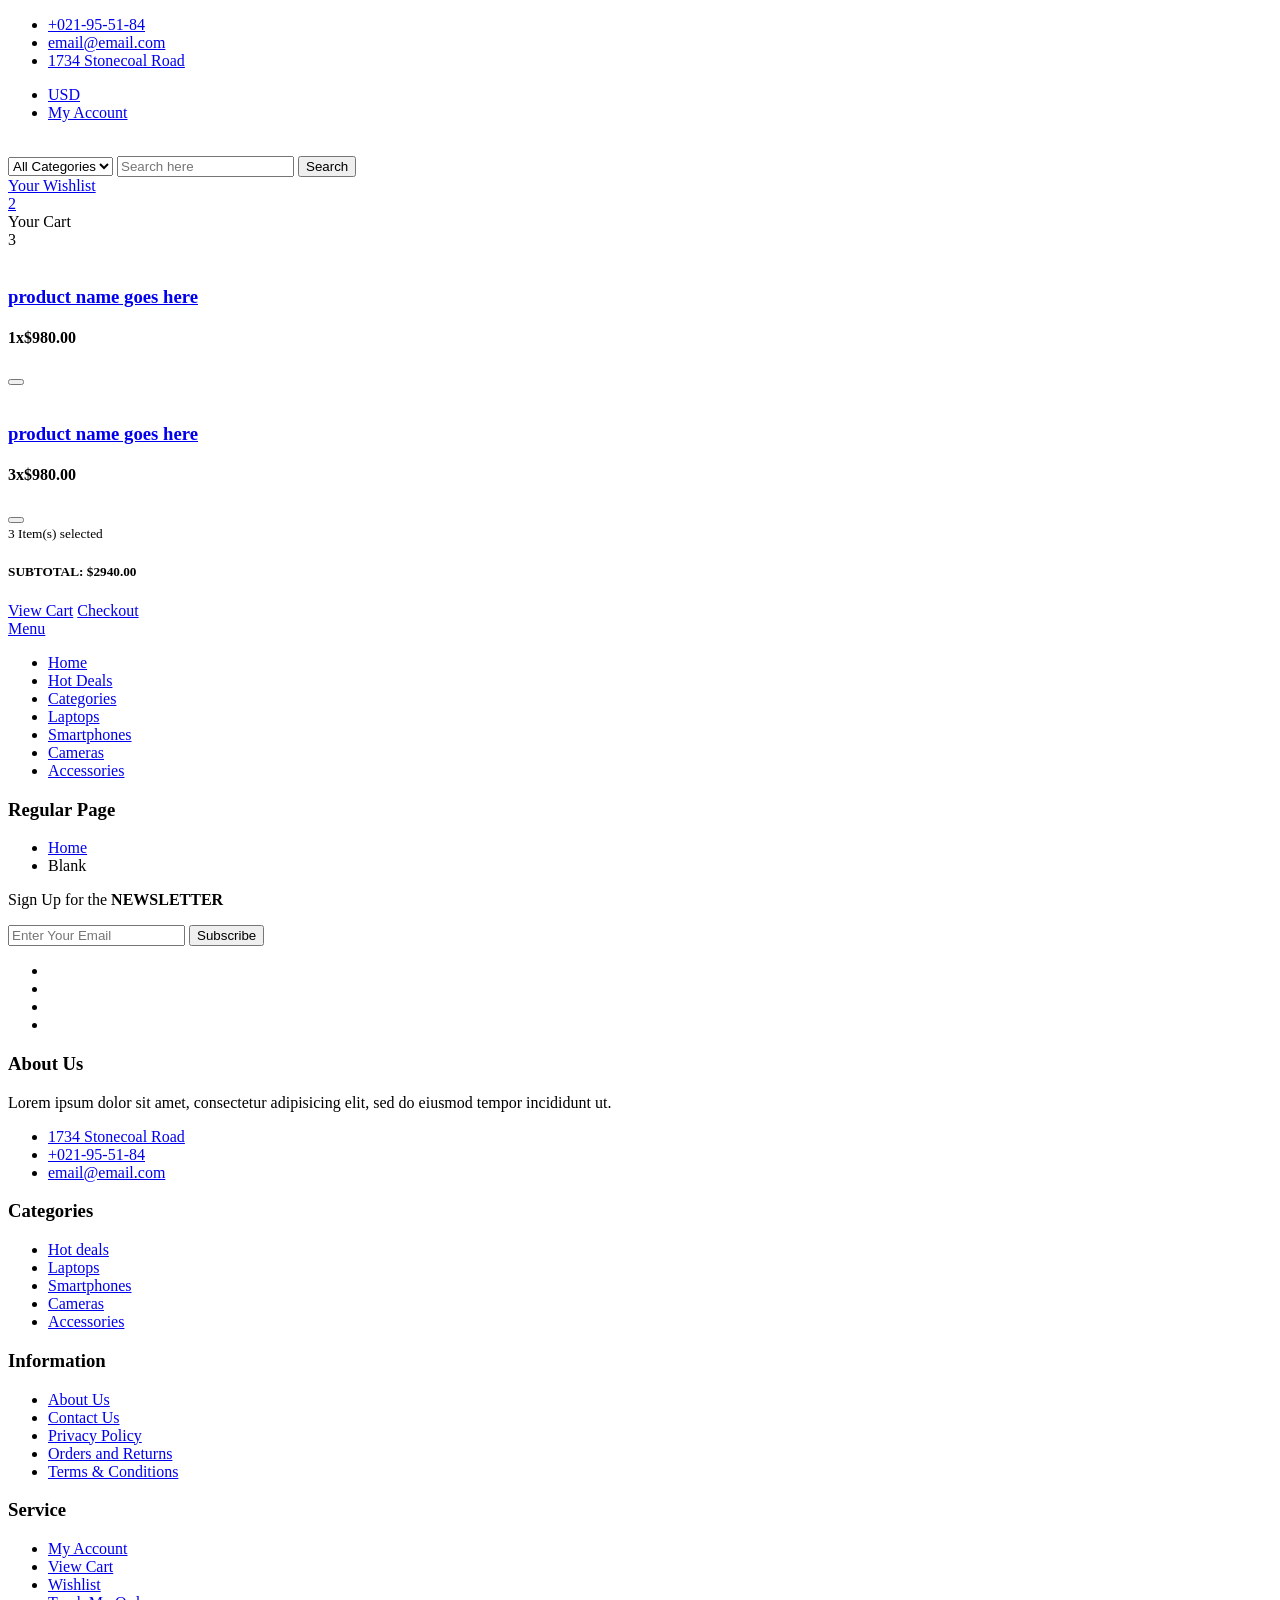
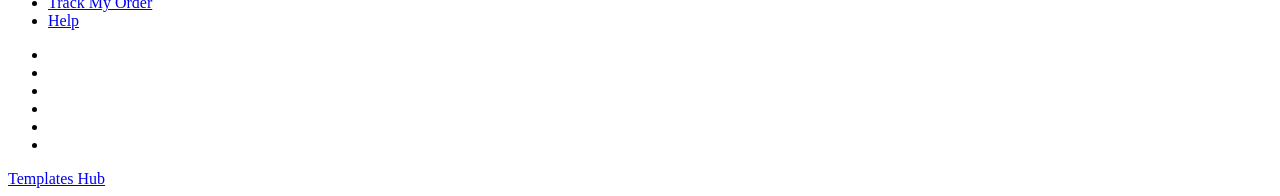
==== src/main/webapp/blank.html @ d1035195 "Initial commit" ====
<!DOCTYPE html>
<html lang="en">
	<head>
		<meta charset="utf-8">
		<meta http-equiv="X-UA-Compatible" content="IE=edge">
		<meta name="viewport" content="width=device-width, initial-scale=1">
		 

		<title>Electro</title>

 		
 		<link href="https://fonts.googleapis.com/css?family=Montserrat:400,500,700" rel="stylesheet">

 		
 		<link type="text/css" rel="stylesheet" href="css/bootstrap.min.css"/>

 		
 		<link type="text/css" rel="stylesheet" href="css/slick.css"/>
 		<link type="text/css" rel="stylesheet" href="css/slick-theme.css"/>

 		
 		<link type="text/css" rel="stylesheet" href="css/nouislider.min.css"/>

 		
 		<link rel="stylesheet" href="css/font-awesome.min.css">

 		
 		<link type="text/css" rel="stylesheet" href="css/style.css"/>

 		
 		
 		<!--[if lt IE 9]>
 		  <script src="https://oss.maxcdn.com/html5shiv/3.7.3/html5shiv.min.js"></script>
 		  <script src="https://oss.maxcdn.com/respond/1.4.2/respond.min.js"></script>
 		<![endif]-->

    </head>
	<body>
		
		<header>
			
			<div id="top-header">
				<div class="container">
					<ul class="header-links pull-left">
						<li><a href="#"><i class="fa fa-phone"></i> +021-95-51-84</a></li>
						<li><a href="#"><i class="fa fa-envelope-o"></i> email@email.com</a></li>
						<li><a href="#"><i class="fa fa-map-marker"></i> 1734 Stonecoal Road</a></li>
					</ul>
					<ul class="header-links pull-right">
						<li><a href="#"><i class="fa fa-dollar"></i> USD</a></li>
						<li><a href="#"><i class="fa fa-user-o"></i> My Account</a></li>
					</ul>
				</div>
			</div>
			

			
			<div id="header">
				
				<div class="container">
					
					<div class="row">
						
						<div class="col-md-3">
							<div class="header-logo">
								<a href="#" class="logo">
									<img src="./img/logo.png" alt="">
								</a>
							</div>
						</div>
						

						
						<div class="col-md-6">
							<div class="header-search">
								<form>
									<select class="input-select">
										<option value="0">All Categories</option>
										<option value="1">Category 01</option>
										<option value="1">Category 02</option>
									</select>
									<input class="input" placeholder="Search here">
									<button class="search-btn">Search</button>
								</form>
							</div>
						</div>
						

						
						<div class="col-md-3 clearfix">
							<div class="header-ctn">
								
								<div>
									<a href="#">
										<i class="fa fa-heart-o"></i>
										<span>Your Wishlist</span>
										<div class="qty">2</div>
									</a>
								</div>
								

								
								<div class="dropdown">
									<a class="dropdown-toggle" data-toggle="dropdown" aria-expanded="true">
										<i class="fa fa-shopping-cart"></i>
										<span>Your Cart</span>
										<div class="qty">3</div>
									</a>
									<div class="cart-dropdown">
										<div class="cart-list">
											<div class="product-widget">
												<div class="product-img">
													<img src="./img/product01.png" alt="">
												</div>
												<div class="product-body">
													<h3 class="product-name"><a href="#">product name goes here</a></h3>
													<h4 class="product-price"><span class="qty">1x</span>$980.00</h4>
												</div>
												<button class="delete"><i class="fa fa-close"></i></button>
											</div>

											<div class="product-widget">
												<div class="product-img">
													<img src="./img/product02.png" alt="">
												</div>
												<div class="product-body">
													<h3 class="product-name"><a href="#">product name goes here</a></h3>
													<h4 class="product-price"><span class="qty">3x</span>$980.00</h4>
												</div>
												<button class="delete"><i class="fa fa-close"></i></button>
											</div>
										</div>
										<div class="cart-summary">
											<small>3 Item(s) selected</small>
											<h5>SUBTOTAL: $2940.00</h5>
										</div>
										<div class="cart-btns">
											<a href="#">View Cart</a>
											<a href="#">Checkout  <i class="fa fa-arrow-circle-right"></i></a>
										</div>
									</div>
								</div>
								

								
								<div class="menu-toggle">
									<a href="#">
										<i class="fa fa-bars"></i>
										<span>Menu</span>
									</a>
								</div>
								
							</div>
						</div>
						
					</div>
					
				</div>
				
			</div>
			
		</header>
		

		
		<nav id="navigation">
			
			<div class="container">
				
				<div id="responsive-nav">
					
					<ul class="main-nav nav navbar-nav">
						<li class="active"><a href="#">Home</a></li>
						<li><a href="#">Hot Deals</a></li>
						<li><a href="#">Categories</a></li>
						<li><a href="#">Laptops</a></li>
						<li><a href="#">Smartphones</a></li>
						<li><a href="#">Cameras</a></li>
						<li><a href="#">Accessories</a></li>
					</ul>
					
				</div>
				
			</div>
			
		</nav>
		

		
		<div id="breadcrumb" class="section">
			
			<div class="container">
				
				<div class="row">
					<div class="col-md-12">
						<h3 class="breadcrumb-header">Regular Page</h3>
						<ul class="breadcrumb-tree">
							<li><a href="#">Home</a></li>
							<li class="active">Blank</li>
						</ul>
					</div>
				</div>
				
			</div>
			
		</div>
		

		
		<div class="section">
			
			<div class="container">
				
				<div class="row">
				</div>
				
			</div>
			
		</div>
		

		
		<div id="newsletter" class="section">
			
			<div class="container">
				
				<div class="row">
					<div class="col-md-12">
						<div class="newsletter">
							<p>Sign Up for the <strong>NEWSLETTER</strong></p>
							<form>
								<input class="input" type="email" placeholder="Enter Your Email">
								<button class="newsletter-btn"><i class="fa fa-envelope"></i> Subscribe</button>
							</form>
							<ul class="newsletter-follow">
								<li>
									<a href="#"><i class="fa fa-facebook"></i></a>
								</li>
								<li>
									<a href="#"><i class="fa fa-twitter"></i></a>
								</li>
								<li>
									<a href="#"><i class="fa fa-instagram"></i></a>
								</li>
								<li>
									<a href="#"><i class="fa fa-pinterest"></i></a>
								</li>
							</ul>
						</div>
					</div>
				</div>
				
			</div>
			
		</div>
		

		
		<footer id="footer">
			
			<div class="section">
				
				<div class="container">
					
					<div class="row">
						<div class="col-md-3 col-xs-6">
							<div class="footer">
								<h3 class="footer-title">About Us</h3>
								<p>Lorem ipsum dolor sit amet, consectetur adipisicing elit, sed do eiusmod tempor incididunt ut.</p>
								<ul class="footer-links">
									<li><a href="#"><i class="fa fa-map-marker"></i>1734 Stonecoal Road</a></li>
									<li><a href="#"><i class="fa fa-phone"></i>+021-95-51-84</a></li>
									<li><a href="#"><i class="fa fa-envelope-o"></i>email@email.com</a></li>
								</ul>
							</div>
						</div>

						<div class="col-md-3 col-xs-6">
							<div class="footer">
								<h3 class="footer-title">Categories</h3>
								<ul class="footer-links">
									<li><a href="#">Hot deals</a></li>
									<li><a href="#">Laptops</a></li>
									<li><a href="#">Smartphones</a></li>
									<li><a href="#">Cameras</a></li>
									<li><a href="#">Accessories</a></li>
								</ul>
							</div>
						</div>

						<div class="clearfix visible-xs"></div>

						<div class="col-md-3 col-xs-6">
							<div class="footer">
								<h3 class="footer-title">Information</h3>
								<ul class="footer-links">
									<li><a href="#">About Us</a></li>
									<li><a href="#">Contact Us</a></li>
									<li><a href="#">Privacy Policy</a></li>
									<li><a href="#">Orders and Returns</a></li>
									<li><a href="#">Terms & Conditions</a></li>
								</ul>
							</div>
						</div>

						<div class="col-md-3 col-xs-6">
							<div class="footer">
								<h3 class="footer-title">Service</h3>
								<ul class="footer-links">
									<li><a href="#">My Account</a></li>
									<li><a href="#">View Cart</a></li>
									<li><a href="#">Wishlist</a></li>
									<li><a href="#">Track My Order</a></li>
									<li><a href="#">Help</a></li>
								</ul>
							</div>
						</div>
					</div>
					
				</div>
				
			</div>
			

			
			<div id="bottom-footer" class="section">
				<div class="container">
					
					<div class="row">
						<div class="col-md-12 text-center">
							<ul class="footer-payments">
								<li><a href="#"><i class="fa fa-cc-visa"></i></a></li>
								<li><a href="#"><i class="fa fa-credit-card"></i></a></li>
								<li><a href="#"><i class="fa fa-cc-paypal"></i></a></li>
								<li><a href="#"><i class="fa fa-cc-mastercard"></i></a></li>
								<li><a href="#"><i class="fa fa-cc-discover"></i></a></li>
								<li><a href="#"><i class="fa fa-cc-amex"></i></a></li>
							</ul>
							<span class="copyright">
								 <a target="_blank" href="https://www.templateshub.net">Templates Hub</a>
							</span>


						</div>
					</div>
						
				</div>
				
			</div>
			
		</footer>
		

		
		<script src="js/jquery.min.js"></script>
		<script src="js/bootstrap.min.js"></script>
		<script src="js/slick.min.js"></script>
		<script src="js/nouislider.min.js"></script>
		<script src="js/jquery.zoom.min.js"></script>
		<script src="js/main.js"></script>

	</body>
</html>
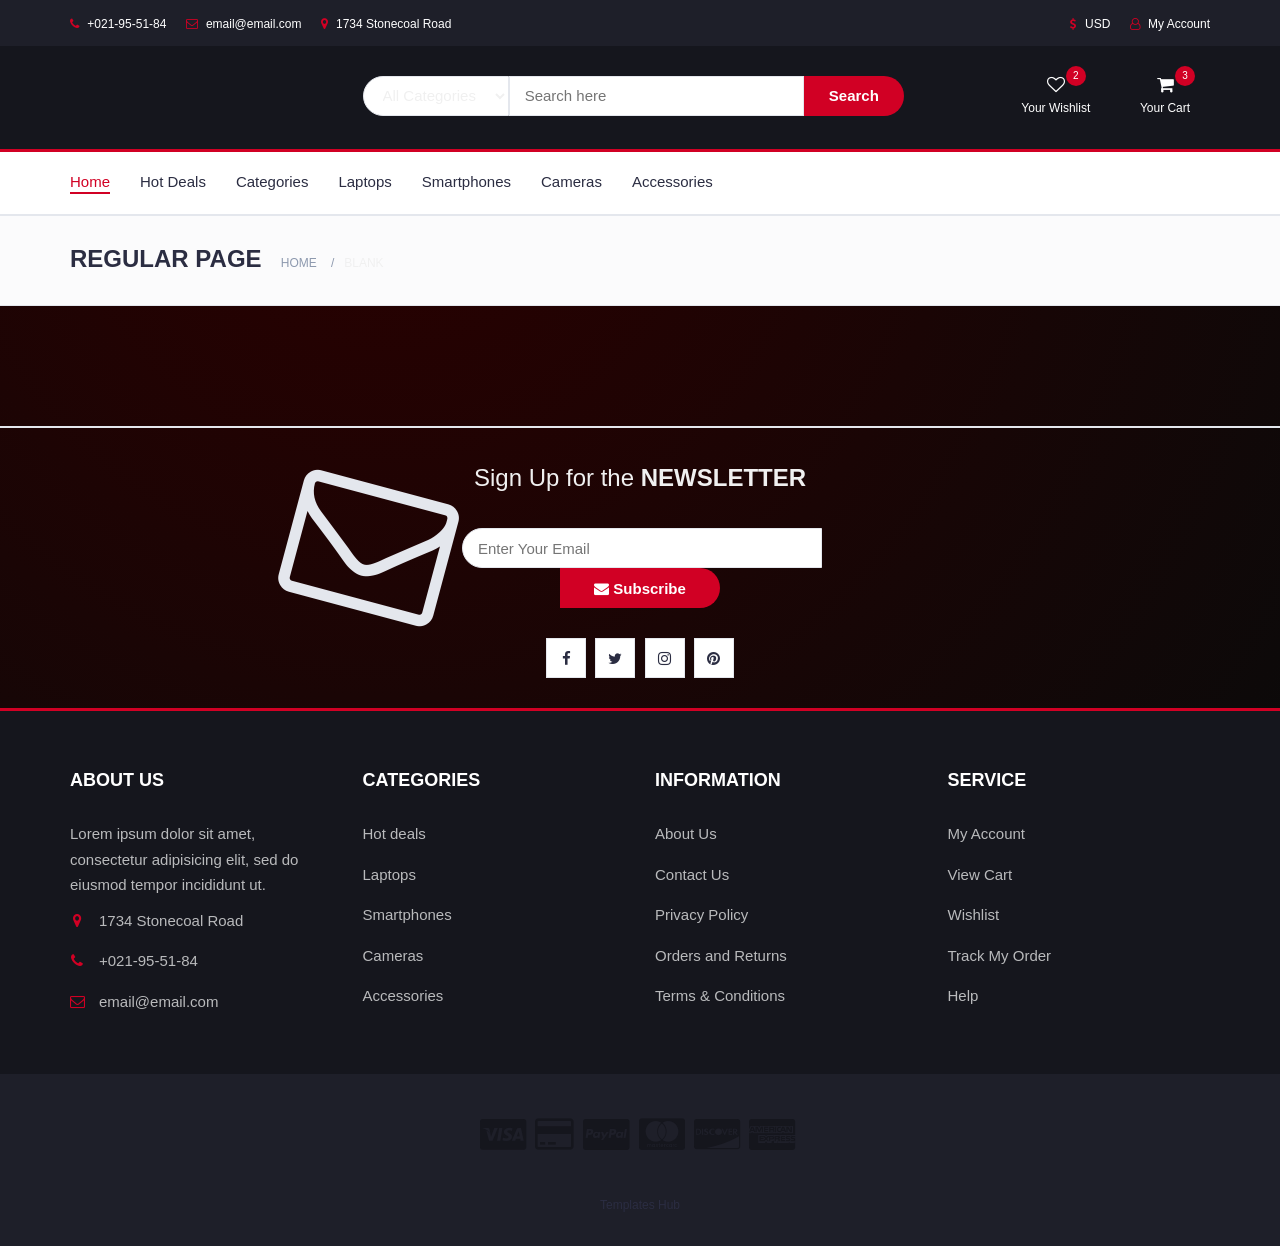
==== commit 15b516df: "login/ register/ verify account ok...." ====
--- a/src/main/webapp/blank.html
+++ b/src/main/webapp/blank.html
@@ -12,20 +12,20 @@
  		<link href="https://fonts.googleapis.com/css?family=Montserrat:400,500,700" rel="stylesheet">
 
  		
- 		<link type="text/css" rel="stylesheet" href="css/bootstrap.min.css"/>
-
- 		
- 		<link type="text/css" rel="stylesheet" href="css/slick.css"/>
- 		<link type="text/css" rel="stylesheet" href="css/slick-theme.css"/>
-
- 		
- 		<link type="text/css" rel="stylesheet" href="css/nouislider.min.css"/>
-
- 		
- 		<link rel="stylesheet" href="css/font-awesome.min.css">
-
- 		
- 		<link type="text/css" rel="stylesheet" href="css/style.css"/>
+ 		<link type="text/css" rel="stylesheet" href="assets/css/bootstrap.min.css"/>
+
+ 		
+ 		<link type="text/css" rel="stylesheet" href="assets/css/slick.css"/>
+ 		<link type="text/css" rel="stylesheet" href="assets/css/slick-theme.css"/>
+
+ 		
+ 		<link type="text/css" rel="stylesheet" href="assets/css/nouislider.min.css"/>
+
+ 		
+ 		<link rel="stylesheet" href="assets/css/font-awesome.min.css">
+
+ 		
+ 		<link type="text/css" rel="stylesheet" href="assets/css/style.css"/>
 
  		
  		
--- a/src/main/webapp/assets/css/nouislider.min.css
+++ b/src/main/webapp/assets/css/nouislider.min.css
@@ -0,0 +1 @@
+/*! nouislider - 10.0.0 - 2017-05-28 14:52:48 */.noUi-target,.noUi-target *{-webkit-touch-callout:none;-webkit-tap-highlight-color:transparent;-webkit-user-select:none;-ms-touch-action:none;touch-action:none;-ms-user-select:none;-moz-user-select:none;user-select:none;-moz-box-sizing:border-box;box-sizing:border-box}.noUi-target{position:relative;direction:ltr}.noUi-base{width:100%;height:100%;position:relative;z-index:1}.noUi-connect{position:absolute;right:0;top:0;left:0;bottom:0}.noUi-origin{position:absolute;height:0;width:0}.noUi-handle{position:relative;z-index:1}.noUi-state-tap .noUi-connect,.noUi-state-tap .noUi-origin{-webkit-transition:top .3s,right .3s,bottom .3s,left .3s;transition:top .3s,right .3s,bottom .3s,left .3s}.noUi-state-drag *{cursor:inherit!important}.noUi-base,.noUi-handle{-webkit-transform:translate3d(0,0,0);transform:translate3d(0,0,0)}.noUi-horizontal{height:18px}.noUi-horizontal .noUi-handle{width:34px;height:28px;left:-17px;top:-6px}.noUi-vertical{width:18px}.noUi-vertical .noUi-handle{width:28px;height:34px;left:-6px;top:-17px}.noUi-target{background:#FAFAFA;border-radius:4px;border:1px solid #D3D3D3;box-shadow:inset 0 1px 1px #F0F0F0,0 3px 6px -5px #BBB}.noUi-connect{background:#3FB8AF;border-radius:4px;box-shadow:inset 0 0 3px rgba(51,51,51,.45);-webkit-transition:background 450ms;transition:background 450ms}.noUi-draggable{cursor:ew-resize}.noUi-vertical .noUi-draggable{cursor:ns-resize}.noUi-handle{border:1px solid #D9D9D9;border-radius:3px;background:#FFF;cursor:default;box-shadow:inset 0 0 1px #FFF,inset 0 1px 7px #EBEBEB,0 3px 6px -3px #BBB}.noUi-active{box-shadow:inset 0 0 1px #FFF,inset 0 1px 7px #DDD,0 3px 6px -3px #BBB}.noUi-handle:after,.noUi-handle:before{content:"";display:block;position:absolute;height:14px;width:1px;background:#E8E7E6;left:14px;top:6px}.noUi-handle:after{left:17px}.noUi-vertical .noUi-handle:after,.noUi-vertical .noUi-handle:before{width:14px;height:1px;left:6px;top:14px}.noUi-vertical .noUi-handle:after{top:17px}[disabled] .noUi-connect{background:#B8B8B8}[disabled] .noUi-handle,[disabled].noUi-handle,[disabled].noUi-target{cursor:not-allowed}.noUi-pips,.noUi-pips *{-moz-box-sizing:border-box;box-sizing:border-box}.noUi-pips{position:absolute;color:#999}.noUi-value{position:absolute;white-space:nowrap;text-align:center}.noUi-value-sub{color:#ccc;font-size:10px}.noUi-marker{position:absolute;background:#CCC}.noUi-marker-large,.noUi-marker-sub{background:#AAA}.noUi-pips-horizontal{padding:10px 0;height:80px;top:100%;left:0;width:100%}.noUi-value-horizontal{-webkit-transform:translate3d(-50%,50%,0);transform:translate3d(-50%,50%,0)}.noUi-marker-horizontal.noUi-marker{margin-left:-1px;width:2px;height:5px}.noUi-marker-horizontal.noUi-marker-sub{height:10px}.noUi-marker-horizontal.noUi-marker-large{height:15px}.noUi-pips-vertical{padding:0 10px;height:100%;top:0;left:100%}.noUi-value-vertical{-webkit-transform:translate3d(0,50%,0);transform:translate3d(0,50%,0);padding-left:25px}.noUi-marker-vertical.noUi-marker{width:5px;height:2px;margin-top:-1px}.noUi-marker-vertical.noUi-marker-sub{width:10px}.noUi-marker-vertical.noUi-marker-large{width:15px}.noUi-tooltip{display:block;position:absolute;border:1px solid #D9D9D9;border-radius:3px;background:#fff;color:#000;padding:5px;text-align:center;white-space:nowrap}.noUi-horizontal .noUi-tooltip{-webkit-transform:translate(-50%,0);transform:translate(-50%,0);left:50%;bottom:120%}.noUi-vertical .noUi-tooltip{-webkit-transform:translate(0,-50%);transform:translate(0,-50%);top:50%;right:120%}
--- a/src/main/webapp/assets/css/style.css
+++ b/src/main/webapp/assets/css/style.css
@@ -0,0 +1,2495 @@
+/*
+Template Name: Electro - HTML Ecommerce Template
+Author: yaminncco
+
+Colors:
+	Body 		: #333
+	Headers 	: #2B2D42
+	Primary 	: #D10024
+	Dark 		: #15161D ##1E1F29
+	Grey 		: #E4E7ED #FBFBFC #8D99AE #B9BABC
+
+Fonts: Montserrat
+
+Table OF Contents
+------------------------------------
+1 > GENERAL
+------ Typography
+------ Buttons
+------ Inputs
+------ Sections
+------ Breadcrumb
+2 > HEADER
+------ Top header
+------ Logo
+------ Search
+------ Cart
+3 > NAVIGATION
+------ Main nav
+------ Responsive Nav
+4 > CATEGORY SHOP
+5 > HOT DEAL
+6 > PRODUCT
+------ Product
+------ Widget product
+------ Product slick
+7 > STORE PAGE
+------ Aside
+------ Store
+8 > PRODUCT DETAILS PAGE
+------ Product view
+------ Product details
+------ Product tab
+9 > CHECKOUT PAGE
+10 > NEWSLETTER
+11 > FOOTER
+11 > SLICK STYLE
+12 > RESPONSIVE
+------------------------------------*/
+
+/*=========================================================
+	01 -> GENERAL
+===========================================================*/
+
+/*----------------------------*\
+	Typography
+\*----------------------------*/
+
+body {
+  font-family: 'Montserrat', sans-serif;
+  font-weight: 400;
+  color: #333;
+}
+
+h1, h2, h3, h4, h5, h6 {
+  color: #2B2D42;
+  font-weight: 700;
+  margin: 0 0 10px;
+}
+
+a {
+  color: #2B2D42;
+  font-weight: 500;
+  -webkit-transition: 0.2s color;
+  transition: 0.2s color;
+}
+
+a:hover, a:focus {
+  color: #D10024;
+  text-decoration: none;
+  outline: none;
+}
+
+ul, ol {
+  margin: 0;
+  padding: 0;
+  list-style: none
+}
+
+/*----------------------------*\
+	Buttons
+\*----------------------------*/
+
+.primary-btn {
+  display: inline-block;
+  padding: 12px 30px;
+  background-color: #D10024;
+  border: none;
+  border-radius: 40px;
+  color: #FFF;
+  text-transform: uppercase;
+  font-weight: 700;
+  text-align: center;
+  -webkit-transition: 0.2s all;
+  transition: 0.2s all;
+}
+
+.primary-btn:hover, .primary-btn:focus {
+  opacity: 0.9;
+  color: #FFF;
+}
+
+/*----------------------------*\
+	Inputs
+\*----------------------------*/
+
+/*-- Text input --*/
+
+.input {
+  height: 40px;
+  padding: 0px 15px;
+  border: 1px solid #E4E7ED;
+  background-color: #FFF;
+  width: 100%;
+}
+
+textarea.input {
+  padding: 15px;
+  min-height: 90px;
+}
+
+/*-- Number input --*/
+
+.input-number {
+  position: relative;
+}
+
+.input-number input[type="number"]::-webkit-inner-spin-button, .input-number input[type="number"]::-webkit-outer-spin-button {
+  -webkit-appearance: none;
+  margin: 0;
+}
+
+.input-number input[type="number"] {
+  -moz-appearance: textfield;
+  height: 40px;
+  width: 100%;
+  border: 1px solid #E4E7ED;
+  background-color: #FFF;
+  padding: 0px 35px 0px 15px;
+}
+
+.input-number .qty-up, .input-number .qty-down {
+  position: absolute;
+  display: block;
+  width: 20px;
+  height: 20px;
+  border: 1px solid #E4E7ED;
+  background-color: #FFF;
+  text-align: center;
+  font-weight: 700;
+  cursor: pointer;
+  -webkit-user-select: none;
+  -moz-user-select: none;
+  -ms-user-select: none;
+  user-select: none;
+}
+
+.input-number .qty-up {
+  right: 0;
+  top: 0;
+  border-bottom: 0px;
+}
+
+.input-number .qty-down {
+  right: 0;
+  bottom: 0;
+}
+
+.input-number .qty-up:hover, .input-number .qty-down:hover {
+  background-color: #E4E7ED;
+  color: #D10024;
+}
+
+/*-- Select input --*/
+
+.input-select {
+  padding: 0px 15px;
+  background: #FFF;
+  border: 1px solid #E4E7ED;
+  height: 40px;
+}
+
+/*-- checkbox & radio input --*/
+
+.input-radio, .input-checkbox {
+  position: relative;
+  display: block;
+}
+
+.input-radio input[type="radio"]:not(:checked), .input-radio input[type="radio"]:checked, .input-checkbox input[type="checkbox"]:not(:checked), .input-checkbox input[type="checkbox"]:checked {
+  position: absolute;
+  margin-left: -9999px;
+  visibility: hidden;
+}
+
+.input-radio label, .input-checkbox label {
+  font-weight: 500;
+  min-height: 20px;
+  padding-left: 20px;
+  margin-bottom: 5px;
+  cursor: pointer;
+}
+
+.input-radio input[type="radio"]+label span, .input-checkbox input[type="checkbox"]+label span {
+  position: absolute;
+  left: 0px;
+  top: 4px;
+  width: 14px;
+  height: 14px;
+  border: 2px solid #E4E7ED;
+  background: #FFF;
+}
+
+.input-radio input[type="radio"]+label span {
+  border-radius: 50%;
+}
+
+.input-radio input[type="radio"]+label span:after {
+  content: "";
+  position: absolute;
+  left: 50%;
+  top: 50%;
+  -webkit-transform: translate(-50%, -50%) scale(0);
+  -ms-transform: translate(-50%, -50%) scale(0);
+  transform: translate(-50%, -50%) scale(0);
+  background-color: #FFF;
+  width: 4px;
+  height: 4px;
+  border-radius: 50%;
+  opacity: 0;
+  -webkit-transition: all 0.2s;
+  transition: all 0.2s;
+}
+
+.input-checkbox input[type="checkbox"]+label span:after {
+  content: '✔';
+  position: absolute;
+  top: -2px;
+  left: 1px;
+  font-size: 10px;
+  color: #FFF;
+  opacity: 0;
+  -webkit-transform: scale(0);
+  -ms-transform: scale(0);
+  transform: scale(0);
+  -webkit-transition: all 0.2s;
+  transition: all 0.2s;
+}
+
+.input-radio input[type="radio"]:checked+label span, .input-checkbox input[type="checkbox"]:checked+label span {
+  background-color: #D10024;
+  border-color: #D10024;
+}
+
+.input-radio input[type="radio"]:checked+label span:after {
+  opacity: 1;
+  -webkit-transform: translate(-50%, -50%) scale(1);
+  -ms-transform: translate(-50%, -50%) scale(1);
+  transform: translate(-50%, -50%) scale(1);
+}
+
+.input-checkbox input[type="checkbox"]:checked+label span:after {
+  opacity: 1;
+  -webkit-transform: scale(1);
+  -ms-transform: scale(1);
+  transform: scale(1);
+}
+
+.input-radio .caption, .input-checkbox .caption {
+  margin-top: 5px;
+  max-height: 0;
+  overflow: hidden;
+  -webkit-transition: 0.3s max-height;
+  transition: 0.3s max-height;
+}
+
+.input-radio input[type="radio"]:checked~.caption, .input-checkbox input[type="checkbox"]:checked~.caption {
+  max-height: 800px;
+}
+
+/*----------------------------*\
+	Section
+\*----------------------------*/
+
+.section {
+  padding-top: 30px;
+  padding-bottom: 30px;
+}
+
+.section-title {
+  position: relative;
+  margin-bottom: 30px;
+  margin-top: 15px;
+}
+
+.section-title .title {
+  display: inline-block;
+  text-transform: uppercase;
+  margin: 0px;
+}
+
+.section-title .section-nav {
+  float: right;
+}
+
+.section-title .section-nav .section-tab-nav {
+  display: inline-block;
+}
+
+.section-tab-nav li {
+  display: inline-block;
+  margin-right: 15px;
+}
+
+.section-tab-nav li:last-child {
+  margin-right: 0px;
+}
+
+.section-tab-nav li a {
+  font-weight: 700;
+  color: #8D99AE;
+}
+
+.section-tab-nav li a:after {
+  content: "";
+  display: block;
+  width: 0%;
+  height: 2px;
+  background-color: #D10024;
+  -webkit-transition: 0.2s all;
+  transition: 0.2s all;
+}
+
+.section-tab-nav li.active a {
+  color: #D10024;
+}
+
+.section-tab-nav li a:hover:after, .section-tab-nav li a:focus:after, .section-tab-nav li.active a:after {
+  width: 100%;
+}
+
+.section-title .section-nav .products-slick-nav {
+  top: 0px;
+  right: 0px;
+}
+
+/*----------------------------*\
+	Breadcrumb
+\*----------------------------*/
+
+#breadcrumb {
+  padding: 30px 0px;
+  background: #FBFBFC;
+  border-bottom: 1px solid #E4E7ED;
+  margin-bottom: 30px;
+}
+
+#breadcrumb .breadcrumb-header {
+  display: inline-block;
+  margin-top: 0px;
+  margin-bottom: 0px;
+  margin-right: 15px;
+  text-transform: uppercase;
+}
+
+#breadcrumb .breadcrumb-tree {
+  display: inline-block;
+}
+
+#breadcrumb .breadcrumb-tree li {
+  display: inline-block;
+  font-size: 12px;
+  font-weight: 500;
+  text-transform: uppercase;
+}
+
+#breadcrumb .breadcrumb-tree li+li {
+  margin-left: 10px;
+}
+
+#breadcrumb .breadcrumb-tree li+li:before {
+  content: '/';
+  display: inline-block;
+  color: #8D99AE;
+  margin-right: 10px;
+}
+
+#breadcrumb .breadcrumb-tree li a {
+  color: #8D99AE;
+}
+
+#breadcrumb .breadcrumb-tree li a:hover {
+  color: #D10024;
+}
+
+/*=========================================================
+	02 -> HEADER
+===========================================================*/
+
+/*----------------------------*\
+	Top header
+\*----------------------------*/
+
+#top-header {
+  padding-top: 10px;
+  padding-bottom: 10px;
+  background-color: #1E1F29;
+}
+
+.header-links li {
+  display: inline-block;
+  margin-right: 15px;
+  font-size: 12px;
+}
+
+.header-links li:last-child {
+  margin-right: 0px;
+}
+
+.header-links li a {
+  color: #FFF;
+}
+
+.header-links li a:hover {
+  color: #D10024;
+}
+
+.header-links li i {
+  color: #D10024;
+  margin-right: 5px;
+}
+
+/*----------------------------*\
+	Logo
+\*----------------------------*/
+
+#header {
+  padding-top: 15px;
+  padding-bottom: 15px;
+  background-color: #15161D;
+}
+
+.header-logo {
+  float: left;
+}
+
+.header-logo .logo img {
+  display: block;
+}
+
+/*----------------------------*\
+	Search
+\*----------------------------*/
+
+.header-search {
+  padding: 15px 0px;
+}
+
+.header-search form {
+  position: relative;
+}
+
+.header-search form .input-select {
+  margin-right: -4px;
+  border-radius: 40px 0px 0px 40px;
+}
+
+.header-search form .input {
+  width: calc(100% - 260px);
+  margin-right: -4px;
+}
+
+.header-search form .search-btn {
+  height: 40px;
+  width: 100px;
+  background: #D10024;
+  color: #FFF;
+  font-weight: 700;
+  border: none;
+  border-radius: 0px 40px 40px 0px;
+}
+
+/*----------------------------*\
+	Cart
+\*----------------------------*/
+
+.header-ctn {
+  float: right;
+  padding: 15px 0px;
+}
+
+.header-ctn>div {
+  display: inline-block;
+}
+
+.header-ctn>div+div {
+  margin-left: 15px;
+}
+
+.header-ctn>div>a {
+  display: block;
+  position: relative;
+  width: 90px;
+  text-align: center;
+  color: #FFF;
+}
+
+.header-ctn>div>a>i {
+  display: block;
+  font-size: 18px;
+}
+
+.header-ctn>div>a>span {
+  font-size: 12px;
+}
+
+.header-ctn>div>a>.qty {
+  position: absolute;
+  right: 15px;
+  top: -10px;
+  width: 20px;
+  height: 20px;
+  line-height: 20px;
+  text-align: center;
+  border-radius: 50%;
+  font-size: 10px;
+  color: #FFF;
+  background-color: #D10024;
+}
+
+.header-ctn .menu-toggle {
+  display: none;
+}
+
+.cart-dropdown {
+  position: absolute;
+  width: 300px;
+  background: #FFF;
+  padding: 15px;
+  -webkit-box-shadow: 0px 0px 0px 2px #E4E7ED;
+  box-shadow: 0px 0px 0px 2px #E4E7ED;
+  z-index: 99;
+  right: 0;
+  opacity: 0;
+  visibility: hidden;
+}
+
+.dropdown.open>.cart-dropdown {
+  opacity: 1;
+  visibility: visible;
+}
+
+.cart-dropdown .cart-list {
+  max-height: 180px;
+  overflow-y: scroll;
+  margin-bottom: 15px;
+}
+
+.cart-dropdown .cart-list .product-widget {
+  padding: 0px;
+  -webkit-box-shadow: none;
+  box-shadow: none;
+}
+
+.cart-dropdown .cart-list .product-widget:last-child {
+  margin-bottom: 0px;
+}
+
+.cart-dropdown .cart-list .product-widget .product-img {
+  left: 0px;
+  top: 0px;
+}
+
+.cart-dropdown .cart-list .product-widget .product-body .product-price {
+  color: #2B2D42;
+}
+
+.cart-dropdown .cart-btns {
+  margin: 0px -17px -17px;
+}
+
+.cart-dropdown .cart-btns>a {
+  display: inline-block;
+  width: calc(50% - 0px);
+  padding: 12px;
+  background-color: #D10024;
+  color: #FFF;
+  text-align: center;
+  font-weight: 700;
+  -webkit-transition: 0.2s all;
+  transition: 0.2s all;
+}
+
+.cart-dropdown .cart-btns>a:first-child {
+  margin-right: -4px;
+  background-color: #1e1f29;
+}
+
+.cart-dropdown .cart-btns>a:hover {
+  opacity: 0.9;
+}
+
+.cart-dropdown .cart-summary {
+  border-top: 1px solid #E4E7ED;
+  padding-top: 15px;
+  padding-bottom: 15px;
+}
+
+/*=========================================================
+	03 -> Navigation
+===========================================================*/
+
+#navigation {
+  background: #FFF;
+  border-bottom: 2px solid #E4E7ED;
+  border-top: 3px solid #D10024;
+}
+
+/*----------------------------*\
+	Main nav
+\*----------------------------*/
+
+.main-nav>li+li {
+  margin-left: 30px
+}
+
+.main-nav>li>a {
+  padding: 20px 0px;
+}
+
+.main-nav>li>a:hover, .main-nav>li>a:focus, .main-nav>li.active>a {
+  color: #D10024;
+  background-color: transparent;
+}
+
+.main-nav>li>a:after {
+  content: "";
+  display: block;
+  width: 0%;
+  height: 2px;
+  background-color: #D10024;
+  -webkit-transition: 0.2s all;
+  transition: 0.2s all;
+}
+
+.main-nav>li>a:hover:after, .main-nav>li>a:focus:after, .main-nav>li.active>a:after {
+  width: 100%;
+}
+
+.header-ctn li.nav-toggle {
+  display: none;
+}
+
+/*----------------------------*\
+	responsive nav
+\*----------------------------*/
+
+@media only screen and (max-width: 991px) {
+  .header-ctn .menu-toggle {
+    display: inline-block;
+  }
+  #responsive-nav {
+    position: fixed;
+    left: 0;
+    top: 0;
+    background: #15161D;
+    height: 100vh;
+    max-width: 250px;
+    width: 0%;
+    overflow: hidden;
+    z-index: 22;
+    padding-top: 60px;
+    -webkit-transform: translateX(-100%);
+    -ms-transform: translateX(-100%);
+    transform: translateX(-100%);
+    -webkit-transition: 0.2s all;
+    transition: 0.2s all;
+  }
+  #responsive-nav.active {
+    -webkit-transform: translateX(0%);
+    -ms-transform: translateX(0%);
+    transform: translateX(0%);
+    width: 100%;
+  }
+  .main-nav {
+    margin: 0px;
+    float: none;
+  }
+  .main-nav>li {
+    display: block;
+    float: none;
+  }
+  .main-nav>li+li {
+    margin-left: 0px;
+  }
+  .main-nav>li>a {
+    padding: 15px;
+    color: #FFF;
+  }
+}
+
+/*=========================================================
+	04 -> CATEGORY SHOP
+===========================================================*/
+
+.shop {
+  position: relative;
+  overflow: hidden;
+  margin: 15px 0px;
+}
+
+.shop:before {
+  content: "";
+  position: absolute;
+  top: 0;
+  bottom: 0;
+  left: 0px;
+  width: 60%;
+  background: #D10024;
+  opacity: 0.9;
+  -webkit-transform: skewX(-45deg);
+  -ms-transform: skewX(-45deg);
+  transform: skewX(-45deg);
+}
+
+.shop:after {
+  content: "";
+  position: absolute;
+  top: 0;
+  bottom: 0;
+  left: 1px;
+  width: 100%;
+  background: #D10024;
+  opacity: 0.9;
+  -webkit-transform: skewX(-45deg) translateX(-100%);
+  -ms-transform: skewX(-45deg) translateX(-100%);
+  transform: skewX(-45deg) translateX(-100%);
+}
+
+.shop .shop-img {
+  position: relative;
+  background-color: #E4E7ED;
+  z-index: -1;
+}
+
+.shop .shop-img>img {
+  width: 100%;
+  -webkit-transition: 0.2s all;
+  transition: 0.2s all;
+}
+
+.shop:hover .shop-img>img {
+  -webkit-transform: scale(1.1);
+  -ms-transform: scale(1.1);
+  transform: scale(1.1);
+}
+
+.shop .shop-body {
+  position: absolute;
+  top: 0;
+  width: 75%;
+  padding: 30px;
+  z-index: 10;
+}
+
+.shop .shop-body h3 {
+  color: #FFF;
+}
+
+.shop .shop-body .cta-btn {
+  color: #FFF;
+  text-transform: uppercase;
+}
+
+/*=========================================================
+	05 -> HOT DEAL
+===========================================================*/
+
+#hot-deal.section {
+  padding: 60px 0px;
+  margin: 30px 0px;
+  background-color: #E4E7ED;
+  background-image: url('../img/hotdeal.png');
+  background-position: center;
+  background-repeat: no-repeat;
+}
+
+.hot-deal {
+  text-align: center;
+}
+
+.hot-deal .hot-deal-countdown {
+  margin-bottom: 30px;
+}
+
+.hot-deal .hot-deal-countdown>li {
+  position: relative;
+  display: inline-block;
+  width: 100px;
+  height: 100px;
+  background: #D10024e6;
+  text-align: center;
+  border-radius: 50%;
+  margin: 0px 5px;
+}
+
+.hot-deal .hot-deal-countdown>li>div {
+  position: absolute;
+  left: 0;
+  right: 0;
+  top: 50%;
+  -webkit-transform: translateY(-50%);
+  -ms-transform: translateY(-50%);
+  transform: translateY(-50%);
+}
+
+.hot-deal .hot-deal-countdown>li>div h3 {
+  color: #FFF;
+  margin-bottom: 0px;
+}
+
+.hot-deal .hot-deal-countdown>li>div span {
+  display: block;
+  font-size: 10px;
+  text-transform: uppercase;
+  color: #FFF;
+}
+
+.hot-deal p {
+  text-transform: uppercase;
+  font-size: 24px;
+}
+
+.hot-deal .cta-btn {
+  margin-top: 15px;
+}
+
+/*=========================================================
+	06 -> PRODUCT
+===========================================================*/
+
+/*----------------------------*\
+	product
+\*----------------------------*/
+
+.product {
+  position: relative;
+  margin: 15px 0px;
+  -webkit-box-shadow: 0px 0px 0px 0px #E4E7ED, 0px 0px 0px 1px #E4E7ED;
+  box-shadow: 0px 0px 0px 0px #E4E7ED, 0px 0px 0px 1px #E4E7ED;
+  -webkit-transition: 0.2s all;
+  transition: 0.2s all;
+}
+
+.product:hover {
+  -webkit-box-shadow: 0px 0px 6px 0px #E4E7ED, 0px 0px 0px 2px #D10024;
+  box-shadow: 0px 0px 6px 0px #E4E7ED, 0px 0px 0px 2px #D10024;
+}
+
+.product .product-img {
+  position: relative;
+}
+
+.product .product-img>img {
+  width: 100%;
+}
+
+.product .product-img .product-label {
+  position: absolute;
+  top: 15px;
+  right: 15px;
+}
+
+.product .product-img .product-label>span {
+  border: 2px solid;
+  padding: 2px 10px;
+  font-size: 12px;
+}
+
+.product .product-img .product-label>span.sale {
+  background-color: #FFF;
+  border-color: #D10024;
+  color: #D10024;
+}
+
+.product .product-img .product-label>span.new {
+  background-color: #D10024;
+  border-color: #D10024;
+  color: #FFF;
+}
+
+.product .product-body {
+  position: relative;
+  padding: 15px;
+  background-color: #FFF;
+  text-align: center;
+  z-index: 20;
+}
+
+.product .product-body .product-category {
+  text-transform: uppercase;
+  font-size: 12px;
+  color: #8D99AE;
+}
+
+.product .product-body .product-name {
+  text-transform: uppercase;
+  font-size: 14px;
+}
+
+.product .product-body .product-name>a {
+  font-weight: 700;
+}
+
+.product .product-body .product-name>a:hover, .product .product-body .product-name>a:focus {
+  color: #D10024;
+}
+
+.product .product-body .product-price {
+  color: #D10024;
+  font-size: 18px;
+}
+
+.product .product-body .product-price .product-old-price {
+  font-size: 70%;
+  font-weight: 400;
+  color: #8D99AE;
+}
+
+.product .product-body .product-rating {
+  position: relative;
+  margin: 15px 0px 10px;
+  height: 20px;
+}
+
+.product .product-body .product-rating>i {
+  position: relative;
+  width: 14px;
+  margin-right: -4px;
+  background: #FFF;
+  color: #E4E7ED;
+  z-index: 10;
+}
+
+.product .product-body .product-rating>i.fa-star {
+  color: #ef233c;
+}
+
+.product .product-body .product-rating:after {
+  content: "";
+  position: absolute;
+  top: 50%;
+  left: 0;
+  right: 0;
+  -webkit-transform: translateY(-50%);
+  -ms-transform: translateY(-50%);
+  transform: translateY(-50%);
+  height: 1px;
+  background-color: #E4E7ED;
+}
+
+.product .product-body .product-btns>button {
+  position: relative;
+  width: 40px;
+  height: 40px;
+  line-height: 40px;
+  background: transparent;
+  border: none;
+  -webkit-transition: 0.2s all;
+  transition: 0.2s all;
+}
+
+.product .product-body .product-btns>button:hover {
+  background-color: #E4E7ED;
+  color: #D10024;
+  border-radius: 50%;
+}
+
+.product .product-body .product-btns>button .tooltipp {
+  position: absolute;
+  bottom: 100%;
+  left: 50%;
+  -webkit-transform: translate(-50%, -15px);
+  -ms-transform: translate(-50%, -15px);
+  transform: translate(-50%, -15px);
+  width: 150px;
+  padding: 10px;
+  font-size: 12px;
+  line-height: 10px;
+  background: #1e1f29;
+  color: #FFF;
+  text-transform: uppercase;
+  z-index: 10;
+  opacity: 0;
+  visibility: hidden;
+  -webkit-transition: 0.2s all;
+  transition: 0.2s all;
+}
+
+.product .product-body .product-btns>button:hover .tooltipp {
+  opacity: 1;
+  visibility: visible;
+  -webkit-transform: translate(-50%, -5px);
+  -ms-transform: translate(-50%, -5px);
+  transform: translate(-50%, -5px);
+}
+
+.product .add-to-cart {
+  position: absolute;
+  left: 1px;
+  right: 1px;
+  bottom: 1px;
+  padding: 15px;
+  background: #1e1f29;
+  text-align: center;
+  -webkit-transform: translateY(0%);
+  -ms-transform: translateY(0%);
+  transform: translateY(0%);
+  -webkit-transition: 0.2s all;
+  transition: 0.2s all;
+  z-index: 2;
+}
+
+.product:hover .add-to-cart {
+  -webkit-transform: translateY(100%);
+  -ms-transform: translateY(100%);
+  transform: translateY(100%);
+}
+
+.product .add-to-cart .add-to-cart-btn {
+  position: relative;
+  border: 2px solid transparent;
+  height: 40px;
+  padding: 0 30px;
+  background-color: #ef233c;
+  color: #FFF;
+  text-transform: uppercase;
+  font-weight: 700;
+  border-radius: 40px;
+  -webkit-transition: 0.2s all;
+  transition: 0.2s all;
+}
+
+.product .add-to-cart .add-to-cart-btn>i {
+  position: absolute;
+  left: 0;
+  top: 0;
+  width: 40px;
+  height: 40px;
+  line-height: 38px;
+  color: #D10024;
+  opacity: 0;
+  visibility: hidden;
+}
+
+.product .add-to-cart .add-to-cart-btn:hover {
+  background-color: #FFF;
+  color: #D10024;
+  border-color: #D10024;
+  padding: 0px 30px 0px 50px;
+}
+
+.product .add-to-cart .add-to-cart-btn:hover>i {
+  opacity: 1;
+  visibility: visible;
+}
+
+/*----------------------------*\
+	Widget product
+\*----------------------------*/
+
+.product-widget {
+  position: relative;
+}
+
+.product-widget+.product-widget {
+  margin: 30px 0px;
+}
+
+.product-widget .product-img {
+  position: absolute;
+  left: 0px;
+  top: 0px;
+  width: 60px;
+}
+
+.product-widget .product-img>img {
+  width: 100%;
+}
+
+.product-widget .product-body {
+  padding-left: 75px;
+  min-height: 60px;
+}
+
+.product-widget .product-body .product-category {
+  text-transform: uppercase;
+  font-size: 10px;
+  color: #8D99AE;
+}
+
+.product-widget .product-body .product-name {
+  text-transform: uppercase;
+  font-size: 12px;
+}
+
+.product-widget .product-body .product-name>a {
+  font-weight: 700;
+}
+
+.product-widget .product-body .product-name>a:hover, .product-widget .product-body .product-name>a:focus {
+  color: #D10024;
+}
+
+.product-widget .product-body .product-price {
+  font-size: 14px;
+  color: #D10024;
+}
+
+.product-widget .product-body .product-price .product-old-price {
+  font-size: 70%;
+  font-weight: 400;
+  color: #8D99AE;
+}
+
+.product-widget .product-body .product-price .qty {
+  font-weight: 400;
+  margin-right: 10px;
+}
+
+.product-widget .delete {
+  position: absolute;
+  top: 0;
+  left: 0;
+  height: 14px;
+  width: 14px;
+  text-align: center;
+  font-size: 10px;
+  padding: 0;
+  background: #1e1f29;
+  border: none;
+  color: #FFF;
+}
+
+/*----------------------------*\
+	Products slick
+\*----------------------------*/
+
+.products-slick .slick-list {
+  padding-bottom: 60px;
+  margin-bottom: -60px;
+  z-index: 2;
+}
+
+.products-slick .product.slick-slide {
+  margin: 15px;
+}
+
+.products-tabs>.tab-pane {
+  display: block;
+  height: 0;
+  opacity: 0;
+  visibility: hidden;
+  overflow-y: hidden;
+  padding-bottom: 60px;
+  margin-bottom: -60px;
+}
+
+.products-tabs>.tab-pane.active {
+  opacity: 1;
+  visibility: visible;
+  height: auto;
+}
+
+.products-slick-nav {
+  position: absolute;
+  right: 15px;
+  z-index: 10;
+}
+
+.products-slick-nav .slick-prev, .products-slick-nav .slick-next {
+  position: static;
+  -webkit-transform: none;
+  -ms-transform: none;
+  transform: none;
+  width: 20px;
+  height: 20px;
+  display: inline-block !important;
+  margin: 0px 2px;
+}
+
+.products-slick-nav .slick-prev:before, .products-slick-nav .slick-next:before {
+  font-size: 14px;
+}
+
+/*=========================================================
+	07 -> PRODUCTS PAGE
+===========================================================*/
+
+/*----------------------------*\
+	Aside
+\*----------------------------*/
+
+.aside+.aside {
+  margin-top: 30px;
+}
+
+.aside>.aside-title {
+  text-transform: uppercase;
+  font-size: 18px;
+  margin: 15px 0px 30px;
+}
+
+/*-- checkbox Filter --*/
+
+.checkbox-filter>div+div {
+  margin-top: 10px;
+}
+
+.checkbox-filter .input-radio label, .checkbox-filter .input-checkbox label {
+  font-size: 12px;
+}
+
+.checkbox-filter .input-radio label small, .checkbox-filter .input-checkbox label small {
+  color: #8D99AE;
+}
+
+/*-- Price Filter --*/
+
+#price-slider {
+  margin-bottom: 15px;
+}
+
+.noUi-target {
+  background-color: #FFF;
+  -webkit-box-shadow: none;
+  box-shadow: none;
+  border: 1px solid #E4E7ED;
+  border-radius: 0px;
+}
+
+.noUi-connect {
+  background-color: #D10024;
+}
+
+.noUi-horizontal {
+  height: 6px;
+}
+
+.noUi-horizontal .noUi-handle {
+  width: 12px;
+  height: 12px;
+  left: -6px;
+  top: -4px;
+  border: none;
+  background: #D10024;
+  -webkit-box-shadow: none;
+  box-shadow: none;
+  border-radius: 50%;
+}
+
+.noUi-handle:before, .noUi-handle:after {
+  display: none;
+}
+
+.price-filter .input-number {
+  display: inline-block;
+  width: calc(50% - 7px);
+}
+
+/*----------------------------*\
+	Store
+\*----------------------------*/
+
+.store-filter {
+  margin-bottom: 15px;
+  margin-top: 15px;
+}
+
+/*-- Store Sort --*/
+
+.store-sort {
+  display: inline-block;
+}
+
+.store-sort label {
+  font-weight: 500;
+  font-size: 12px;
+  text-transform: uppercase;
+  margin-right: 15px;
+}
+
+/*-- Store Grid --*/
+
+.store-grid {
+  float: right;
+}
+
+.store-grid li {
+  display: inline-block;
+  width: 40px;
+  height: 40px;
+  line-height: 40px;
+  background-color: #FFF;
+  border: 1px solid #E4E7ED;
+  text-align: center;
+  -webkit-transition: 0.2s all;
+  transition: 0.2s all;
+}
+
+.store-grid li+li {
+  margin-left: 5px;
+}
+
+.store-grid li:hover {
+  background-color: #E4E7ED;
+  color: #D10024;
+}
+
+.store-grid li.active {
+  background-color: #D10024;
+  border-color: #D10024;
+  color: #FFF;
+  cursor: default;
+}
+
+.store-grid li a {
+  display: block;
+}
+
+/*-- Store Pagination --*/
+
+.store-pagination {
+  float: right;
+}
+
+.store-pagination li {
+  display: inline-block;
+  width: 40px;
+  height: 40px;
+  line-height: 40px;
+  text-align: center;
+  background-color: #FFF;
+  border: 1px solid #E4E7ED;
+  -webkit-transition: 0.2s all;
+  transition: 0.2s all;
+}
+
+.store-pagination li+li {
+  margin-left: 5px;
+}
+
+.store-pagination li:hover {
+  background-color: #E4E7ED;
+  color: #D10024;
+}
+
+.store-pagination li.active {
+  background-color: #D10024;
+  border-color: #D10024;
+  color: #FFF;
+  font-weight: 500;
+  cursor: default;
+}
+
+.store-pagination li a {
+  display: block;
+}
+
+.store-qty {
+  margin-right: 30px;
+  font-weight: 500;
+  text-transform: uppercase;
+  font-size: 12px;
+}
+
+/*=========================================================
+	08 -> PRODUCT DETAILS PAGE
+===========================================================*/
+
+/*----------------------------*\
+	Product view
+\*----------------------------*/
+
+#product-main-img .slick-prev {
+  -webkit-transform: translateX(-15px);
+  -ms-transform: translateX(-15px);
+  transform: translateX(-15px);
+  left: 15px;
+}
+
+#product-main-img .slick-next {
+  -webkit-transform: translateX(15px);
+  -ms-transform: translateX(15px);
+  transform: translateX(15px);
+  right: 15px;
+}
+
+#product-main-img .slick-prev, #product-main-img .slick-next {
+  opacity: 0;
+  visibility: hidden;
+  -webkit-transition: 0.2s all;
+  transition: 0.2s all;
+}
+
+#product-main-img:hover .slick-prev, #product-main-img:hover .slick-next {
+  -webkit-transform: translateX(0%);
+  -ms-transform: translateX(0%);
+  transform: translateX(0%);
+  opacity: 1;
+  visibility: visible;
+}
+
+#product-main-img .zoomImg {
+  background-color: #FFF;
+}
+
+#product-imgs .product-preview {
+  margin: 0px 5px;
+  border: 1px solid #E4E7ED;
+}
+
+#product-imgs .product-preview.slick-current {
+  border-color: #D10024;
+}
+
+#product-imgs .slick-prev {
+  top: -20px;
+  left: 50%;
+  -webkit-transform: translateX(-50%);
+  -ms-transform: translateX(-50%);
+  transform: translateX(-50%);
+}
+
+#product-imgs .slick-next {
+  top: calc(100% - 20px);
+  left: 50%;
+  -webkit-transform: translateX(-50%);
+  -ms-transform: translateX(-50%);
+  transform: translateX(-50%);
+}
+
+#product-imgs .slick-prev:before {
+  content: "\f106";
+}
+
+#product-imgs .slick-next:before {
+  content: "\f107";
+}
+
+.product-preview img {
+  width: 100%;
+}
+
+/*----------------------------*\
+	Product details
+\*----------------------------*/
+
+.product-details .product-name {
+  text-transform: uppercase;
+  font-size: 18px;
+}
+
+.product-details .product-rating {
+  display: inline-block;
+  margin-right: 15px;
+}
+
+.product-details .product-rating>i {
+  color: #E4E7ED;
+}
+
+.product-details .product-rating>i.fa-star {
+  color: #D10024;
+}
+
+.product-details .review-link {
+  font-size: 12px;
+}
+
+.product-details .product-price {
+  display: inline-block;
+  font-size: 24px;
+  margin-top: 10px;
+  margin-bottom: 15px;
+  color: #D10024;
+}
+
+.product-details .product-price .product-old-price {
+  font-size: 70%;
+  font-weight: 400;
+  color: #8D99AE;
+}
+
+.product-details .product-available {
+  font-size: 12px;
+  text-transform: uppercase;
+  font-weight: 700;
+  margin-left: 30px;
+  color: #D10024;
+}
+
+.product-details .product-options {
+  margin-top: 30px;
+  margin-bottom: 30px;
+}
+
+.product-details .product-options label {
+  font-weight: 500;
+  font-size: 12px;
+  text-transform: uppercase;
+  margin-right: 15px;
+  margin-bottom: 0px;
+}
+
+.product-details .product-options .input-select {
+  width: 90px;
+}
+
+.product-details .add-to-cart {
+  margin-bottom: 30px;
+}
+
+.product-details .add-to-cart .add-to-cart-btn {
+  position: relative;
+  border: 2px solid transparent;
+  height: 40px;
+  padding: 0 30px;
+  background-color: #ef233c;
+  color: #FFF;
+  text-transform: uppercase;
+  font-weight: 700;
+  border-radius: 40px;
+  -webkit-transition: 0.2s all;
+  transition: 0.2s all;
+}
+
+.product-details .add-to-cart .add-to-cart-btn>i {
+  position: absolute;
+  left: 0;
+  top: 0;
+  width: 40px;
+  height: 40px;
+  line-height: 38px;
+  color: #D10024;
+  opacity: 0;
+  visibility: hidden;
+}
+
+.product-details .add-to-cart .add-to-cart-btn:hover {
+  background-color: #FFF;
+  color: #D10024;
+  border-color: #D10024;
+  padding: 0px 30px 0px 50px;
+}
+
+.product-details .add-to-cart .add-to-cart-btn:hover>i {
+  opacity: 1;
+  visibility: visible;
+}
+
+.product-details .add-to-cart .qty-label {
+  display: inline-block;
+  font-weight: 500;
+  font-size: 12px;
+  text-transform: uppercase;
+  margin-right: 15px;
+  margin-bottom: 0px;
+}
+
+.product-details .add-to-cart .qty-label .input-number {
+  width: 90px;
+  display: inline-block;
+}
+
+.product-details .product-btns li {
+  display: inline-block;
+  text-transform: uppercase;
+  font-size: 12px;
+}
+
+.product-details .product-btns li+li {
+  margin-left: 15px;
+}
+
+.product-details .product-links {
+  margin-top: 15px;
+}
+
+.product-details .product-links li {
+  display: inline-block;
+  text-transform: uppercase;
+  font-size: 12px;
+}
+
+.product-details .product-links li+li {
+  margin-left: 10px;
+}
+
+/*----------------------------*\
+	 Product tab
+\*----------------------------*/
+
+#product-tab {
+  margin-top: 60px;
+}
+
+#product-tab .tab-nav {
+  position: relative;
+  text-align: center;
+  padding: 15px 0px;
+  margin-bottom: 30px;
+}
+
+#product-tab .tab-nav:after {
+  content: "";
+  position: absolute;
+  left: 0;
+  right: 0;
+  top: 50%;
+  height: 1px;
+  background-color: #E4E7ED;
+  z-index: -1;
+}
+
+#product-tab .tab-nav li {
+  display: inline-block;
+  background: #FFF;
+  padding: 0px 15px;
+}
+
+#product-tab .tab-nav li+li {
+  margin-left: 15px;
+}
+
+#product-tab .tab-nav li a {
+  display: block;
+  font-weight: 700;
+  color: #8D99AE;
+}
+
+#product-tab .tab-nav li.active a {
+  color: #D10024;
+}
+
+#product-tab .tab-nav li a:after {
+  content: "";
+  display: block;
+  width: 0%;
+  height: 2px;
+  background-color: #D10024;
+  -webkit-transition: 0.2s all;
+  transition: 0.2s all;
+}
+
+#product-tab .tab-nav li a:hover:after, #product-tab .tab-nav li a:focus:after, #product-tab .tab-nav li.active a:after {
+  width: 100%;
+}
+
+/*-- Rating --*/
+
+.rating-avg {
+  font-size: 24px;
+  font-weight: 700;
+  margin-bottom: 15px;
+}
+
+.rating-avg .rating-stars {
+  margin-left: 10px;
+}
+
+.rating-avg .rating-stars, .rating .rating-stars {
+  display: inline-block;
+}
+
+.rating-avg .rating-stars>i, .rating .rating-stars>i {
+  color: #E4E7ED;
+}
+
+.rating-avg .rating-stars>i.fa-star, .rating .rating-stars>i.fa-star {
+  color: #D10024;
+}
+
+.rating li {
+  margin: 5px 0px;
+}
+
+.rating .rating-progress {
+  position: relative;
+  display: inline-block;
+  height: 9px;
+  background-color: #E4E7ED;
+  width: 120px;
+  margin: 0px 10px;
+  border-radius: 5px;
+}
+
+.rating .rating-progress>div {
+  background-color: #D10024;
+  position: absolute;
+  left: 0;
+  top: 0;
+  bottom: 0;
+  border-radius: 5px;
+}
+
+.rating .sum {
+  display: inline-block;
+  font-size: 12px;
+  color: #8D99AE;
+}
+
+/*-- Reviews --*/
+
+.reviews li {
+  position: relative;
+  padding-left: 145px;
+  margin-bottom: 30px;
+}
+
+.reviews .review-heading {
+  position: absolute;
+  width: 130px;
+  left: 0;
+  top: 0;
+  height: 70px;
+}
+
+.reviews .review-body {
+  min-height: 70px;
+}
+
+.reviews .review-heading .name {
+  margin-bottom: 5px;
+  margin-top: 0px;
+}
+
+.reviews .review-heading .date {
+  color: #8D99AE;
+  font-size: 10px;
+  margin: 0;
+}
+
+.reviews .review-heading .review-rating {
+  margin-top: 5px;
+}
+
+.reviews .review-heading .review-rating>i {
+  color: #E4E7ED;
+}
+
+.reviews .review-heading .review-rating>i.fa-star {
+  color: #D10024;
+}
+
+.reviews-pagination {
+  text-align: center;
+}
+
+.reviews-pagination li {
+  display: inline-block;
+  width: 35px;
+  height: 35px;
+  line-height: 35px;
+  text-align: center;
+  background-color: #FFF;
+  border: 1px solid #E4E7ED;
+  -webkit-transition: 0.2s all;
+  transition: 0.2s all;
+}
+
+.reviews-pagination li:hover {
+  background-color: #E4E7ED;
+  color: #D10024;
+}
+
+.reviews-pagination li.active {
+  background-color: #D10024;
+  border-color: #D10024;
+  color: #FFF;
+  cursor: default;
+}
+
+.reviews-pagination li a {
+  display: block;
+}
+
+/*-- Review Form --*/
+
+.review-form .input {
+  margin-bottom: 15px;
+}
+
+.review-form .input-rating {
+  margin-bottom: 15px;
+}
+
+.review-form .input-rating .stars {
+  display: inline-block;
+  vertical-align: top;
+}
+
+.review-form .input-rating .stars input[type="radio"] {
+  display: none;
+}
+
+.review-form .input-rating .stars>label {
+  float: right;
+  cursor: pointer;
+  padding: 0px 3px;
+  margin: 0px;
+}
+
+.review-form .input-rating .stars>label:before {
+  content: "\f006";
+  font-family: FontAwesome;
+  color: #E4E7ED;
+  -webkit-transition: 0.2s all;
+  transition: 0.2s all;
+}
+
+.review-form .input-rating .stars>label:hover:before, .review-form .input-rating .stars>label:hover~label:before {
+  color: #D10024;
+}
+
+.review-form .input-rating .stars>input:checked label:before, .review-form .input-rating .stars>input:checked~label:before {
+  content: "\f005";
+  color: #D10024;
+}
+
+/*=========================================================
+	09 -> CHECKOUT PAGE
+===========================================================*/
+
+.billing-details {
+  margin-bottom: 30px;
+}
+
+.shiping-details {
+  margin-bottom: 30px;
+}
+
+.order-details {
+  position: relative;
+  padding: 0px 30px 30px;
+  border-right: 1px solid #E4E7ED;
+  border-left: 1px solid #E4E7ED;
+  border-bottom: 1px solid #E4E7ED;
+}
+
+.order-details:before {
+  content: "";
+  position: absolute;
+  left: -1px;
+  right: -1px;
+  top: -15px;
+  height: 30px;
+  border-top: 1px solid #E4E7ED;
+  border-left: 1px solid #E4E7ED;
+  border-right: 1px solid #E4E7ED;
+}
+
+.order-summary {
+  margin: 15px 0px;
+}
+
+.order-summary .order-col {
+  display: table;
+  width: 100%;
+}
+
+.order-summary .order-col:after {
+  content: "";
+  display: block;
+  clear: both;
+}
+
+.order-summary .order-col>div {
+  display: table-cell;
+  padding: 10px 0px;
+}
+
+.order-summary .order-col>div:first-child {
+  width: calc(100% - 150px);
+}
+
+.order-summary .order-col>div:last-child {
+  width: 150px;
+  text-align: right;
+}
+
+.order-summary .order-col .order-total {
+  font-size: 24px;
+  color: #D10024;
+}
+
+.order-details .payment-method {
+  margin: 30px 0px;
+}
+
+.order-details .order-submit {
+  display: block;
+  margin-top: 30px;
+}
+
+/*=========================================================
+	10 -> NEWSLETTER
+===========================================================*/
+
+#newsletter.section {
+  border-top: 2px solid #E4E7ED;
+  border-bottom: 3px solid #D10024;
+  margin-top: 30px;
+}
+
+.newsletter {
+  text-align: center;
+}
+
+.newsletter p {
+  font-size: 24px;
+}
+
+.newsletter form {
+  position: relative;
+  max-width: 520px;
+  margin: 30px auto;
+}
+
+.newsletter form:after {
+  content: "\f003";
+  font-family: FontAwesome;
+  position: absolute;
+  font-size: 160px;
+  color: #E4E7ED;
+  top: 15px;
+  -webkit-transform: translateY(-50%) rotate(15deg);
+  -ms-transform: translateY(-50%) rotate(15deg);
+  transform: translateY(-50%) rotate(15deg);
+  z-index: -1;
+  left: -90px;
+}
+
+.newsletter form .input {
+  width: calc(100% - 160px);
+  margin-right: -4px;
+  border-radius: 40px 0px 0px 40px;
+}
+
+.newsletter form .newsletter-btn {
+  width: 160px;
+  height: 40px;
+  font-weight: 700;
+  background: #D10024;
+  color: #FFF;
+  border: none;
+  border-radius: 0px 40px 40px 0px;
+}
+
+.newsletter .newsletter-follow {
+  text-align: center;
+}
+
+.newsletter .newsletter-follow li {
+  display: inline-block;
+  margin-right: 5px;
+}
+
+.newsletter .newsletter-follow li:last-child {
+  margin-right: 0px;
+}
+
+.newsletter .newsletter-follow li a {
+  position: relative;
+  display: block;
+  width: 40px;
+  height: 40px;
+  text-align: center;
+  line-height: 40px;
+  border: 1px solid #E4E7ED;
+  background-color: #FFF;
+  -webkit-transition: 0.2s all;
+  transition: 0.2s all;
+}
+
+.newsletter .newsletter-follow li a:hover, .newsletter .newsletter-follow li a:focus {
+  background-color: #E4E7ED;
+  color: #D10024;
+}
+
+/*=========================================================
+	11 -> FOOTER
+===========================================================*/
+
+#footer {
+  background: #15161D;
+  color: #B9BABC;
+}
+
+#bottom-footer {
+  background: #1E1F29;
+}
+
+.footer {
+  margin: 30px 0px;
+}
+
+.footer .footer-title {
+  color: #FFF;
+  text-transform: uppercase;
+  font-size: 18px;
+  margin: 0px 0px 30px;
+}
+
+.footer-links li+li {
+  margin-top: 15px;
+}
+
+.footer-links li a {
+  color: #B9BABC;
+}
+
+.footer-links li i {
+  margin-right: 15px;
+  color: #D10024;
+  width: 14px;
+  text-align: center;
+}
+
+.footer-links li a:hover {
+  color: #D10024;
+}
+
+.copyright {
+  margin-top: 30px;
+  display: block;
+  font-size: 12px;
+}
+
+.footer-payments li {
+  display: inline-block;
+  margin-right: 5px;
+}
+
+.footer-payments li a {
+  color: #15161D;
+  font-size: 36px;
+  display: block;
+}
+
+/*=========================================================
+	12 -> SLICK STYLE
+===========================================================*/
+
+/*----------------------------*\
+	Arrows
+\*----------------------------*/
+
+.slick-prev, .slick-next {
+  width: 40px;
+  height: 40px;
+  border: 1px solid #E4E7ED;
+  background-color: #FFF;
+  border-radius: 50%;
+  z-index: 22;
+  -webkit-transition: 0.2s all;
+  transition: 0.2s all;
+}
+
+.slick-prev:hover, .slick-prev:focus, .slick-next:hover, .slick-next:focus {
+  background-color: #D10024;
+  border-color: #D10024;
+}
+
+.slick-prev:before, .slick-next:before {
+  font-family: FontAwesome;
+  color: #2B2D42;
+}
+
+.slick-prev:before {
+  content: "\f104";
+}
+
+.slick-next:before {
+  content: "\f105";
+}
+
+.slick-prev:hover:before, .slick-prev:focus:before, .slick-next:hover:before, .slick-next:focus:before {
+  color: #FFF;
+}
+
+.slick-prev {
+  left: -20px;
+}
+
+.slick-next {
+  right: -20px;
+}
+
+/*----------------------------*\
+	Dots
+\*----------------------------*/
+
+.slick-dots li, .slick-dots li button, .slick-dots li button:before {
+  width: 10px;
+  height: 10px;
+}
+
+.slick-dots li button:before {
+  content: "";
+  opacity: 1;
+  background: #E4E7ED;
+  border-radius: 50%;
+}
+
+.slick-dots li.slick-active button:before {
+  background-color: #D10024;
+}
+
+.custom-dots .slick-dots {
+  position: static;
+  margin: 15px 0px;
+}
+
+/*=========================================================
+	13 -> RESPONSIVE
+===========================================================*/
+
+@media only screen and (max-width: 1201px) {}
+
+@media only screen and (max-width: 991px) {
+  #top-header .header-links.pull-left {
+    float: none !important;
+  }
+  #top-header .header-links.pull-right {
+    float: none !important;
+    margin-top: 5px;
+  }
+  .header-logo {
+    float: none;
+    text-align: center;
+  }
+  .header-logo .logo {
+    display: inline-block;
+  }
+  #product-imgs {
+    margin-bottom: 60px;
+    margin-top: 15px;
+  }
+  #rating {
+    text-align: center;
+  }
+  #reviews {
+    margin-top: 30px;
+    margin-bottom: 30px;
+  }
+}
+
+@media only screen and (max-width: 767px) {
+  .section-title .section-nav {
+    float: none;
+    margin-top: 10px;
+  }
+  .section-tab-nav li {
+    margin-top: 10px;
+  }
+}
+
+@media only screen and (max-width: 480px) {
+  [class*='col-xs'] {
+    width: 100%;
+  }
+  .store-grid {
+    float: none;
+    margin-top: 10px;
+  }
+  .store-pagination {
+    float: none;
+    margin-top: 10px;
+  }
+}
+
+
+
+
+
+
+
+
+
+
+
+
+
+
+
+
+
+
+
+
+
+
+
+
+
+
+
+
+
+
+
+
+
+
+
+
+
+
+
+
+
+
+
+
+
+
+@import url('https://fonts.googleapis.com/css?family=Poppins:400,500,600,700,800,900');
+
+* {
+    margin: 0;
+    padding: 0;
+    box-sizing: border-box;
+}
+
+body {
+    font-family: 'Poppins', sans-serif;
+    font-weight: 300;
+    font-size: 15px;
+    line-height: 1.7;
+    color: #f0f0f0;
+    background-color: #0b0b0b; /* deep black base */
+    overflow-x: hidden;
+    background-image: radial-gradient(circle at 30% 10%, #2a0000 0%, #0a0a0a 80%);
+    min-height: 100vh;
+}
+
+/* brand header – logo + name */
+.brand-header {
+    position: absolute;
+    top: 25px;
+    left: 35px;
+    display: flex;
+    align-items: center;
+    gap: 15px;
+    z-index: 200;
+    background: rgba(10, 0, 0, 0.65);
+    backdrop-filter: blur(8px);
+    padding: 8px 25px 8px 18px;
+    border-radius: 60px;
+    border: 1px solid #ff4d4d30;
+    box-shadow: 0 0 25px #ff000030;
+}
+.brand-logo img {
+    height: 48px;
+    width: 48px;
+    border-radius: 50%;
+    border: 2px solid #ff4d4d;
+    box-shadow: 0 0 20px #ff4d4d;
+    transition: 0.3s;
+}
+.brand-logo img:hover { box-shadow: 0 0 35px #ff1a1a; }
+.brand-name {
+    font-size: 1.9rem;
+    font-weight: 700;
+    letter-spacing: 3px;
+    background: linear-gradient(45deg, #ff4d4d, #ff9999);
+    -webkit-background-clip: text;
+    background-clip: text;
+    color: transparent;
+    text-shadow: 0 0 15px #ff0000, 0 0 45px #aa0000;
+}
+
+/* links & typography */
+a { cursor: pointer; transition: all 200ms linear; }
+a:hover { text-decoration: none; }
+.link { color: #ffb3b3; border-bottom: 1px dashed #ff4d4d; }
+.link:hover { color: #ff4d4d; }
+
+h4 { font-weight: 600; }
+h6 span {
+    padding: 0 20px;
+    text-transform: uppercase;
+    font-weight: 700;
+    color: #ffcccc;
+}
+.glow-text { text-shadow: 0 0 6px #ff4d4d; }
+
+.section { position: relative; width: 100%; }
+.full-height { min-height: 100vh; }
+
+/* toggle checkbox */
+[type="checkbox"]:checked,
+[type="checkbox"]:not(:checked) { position: absolute; left: -9999px; }
+
+.checkbox:checked + label.toggle-neon,
+.checkbox:not(:checked) + label.toggle-neon {
+    position: relative;
+    display: block;
+    width: 70px;
+    height: 22px;
+    border-radius: 30px;
+    margin: 15px auto;
+    cursor: pointer;
+    background: #2a2a2a;
+    border: 1px solid #ff4d4d;
+    box-shadow: inset 0 0 10px #220000, 0 0 15px #ff0000;
+}
+
+.checkbox:checked + label.toggle-neon:before,
+.checkbox:not(:checked) + label.toggle-neon:before {
+    position: absolute;
+    display: block;
+    width: 40px;
+    height: 40px;
+    border-radius: 50%;
+    color: #000;
+    background: #ff4d4d;
+    font-family: 'unicons';
+    content: '\eb4f';
+    z-index: 20;
+    top: -10px;
+    left: -5px;
+    line-height: 42px;
+    text-align: center;
+    font-size: 26px;
+    box-shadow: 0 0 25px #ff5555;
+    transition: all 0.5s ease;
+}
+.checkbox:checked + label.toggle-neon:before {
+    transform: translateX(52px) rotate(-360deg);
+    background: #ff1a1a;
+    box-shadow: 0 0 35px #ff4d4d;
+}
+
+/* 3D card */
+.card-3d-wrap {
+    position: relative;
+    width: 460px;
+    max-width: 94%;
+    height: 520px;
+    -webkit-transform-style: preserve-3d;
+    transform-style: preserve-3d;
+    perspective: 900px;
+    margin-top: 40px;
+}
+.card-3d-wrapper {
+    width: 100%;
+    height: 100%;
+    position: absolute;
+    top: 0;
+    left: 0;
+    -webkit-transform-style: preserve-3d;
+    transform-style: preserve-3d;
+    transition: all 0.7s cubic-bezier(0.57, 0.13, 0.31, 1.05);
+}
+.card-front, .card-back {
+    width: 100%;
+    height: 100%;
+    background-color: #120f0f; /* black-reddish */
+    background-image: repeating-linear-gradient(45deg, #1f0000 0px, #1f0000 2px, #150000 2px, #150000 8px);
+    position: absolute;
+    border-radius: 16px;
+    left: 0;
+    top: 0;
+    border: 1px solid #ff4d4d40;
+    box-shadow: 0 25px 50px -8px #ff000050, inset 0 0 30px #4d0000;
+    -webkit-transform-style: preserve-3d;
+    transform-style: preserve-3d;
+    -webkit-backface-visibility: hidden;
+    backface-visibility: hidden;
+}
+.card-back { transform: rotateY(180deg); }
+.checkbox:checked ~ .card-3d-wrap .card-3d-wrapper { transform: rotateY(180deg); }
+
+.center-wrap {
+    position: absolute;
+    width: 100%;
+    padding: 0 28px;
+    top: 48%;
+    left: 0;
+    transform: translate3d(0, -50%, 40px) perspective(200px);
+    z-index: 20;
+    display: block;
+}
+
+/* form elements – red/black futuristic */
+.form-group {
+    position: relative;
+    display: block;
+    margin: 0;
+    padding: 0;
+}
+.form-style {
+    padding: 14px 20px 14px 55px;
+    height: 52px;
+    width: 100%;
+    font-weight: 400;
+    border-radius: 40px;
+    font-size: 15px;
+    letter-spacing: 0.4px;
+    outline: none;
+    color: #fff0f0;
+    background-color: #1a0c0c;
+    border: 1px solid #b3002d;
+    transition: all 220ms linear;
+    box-shadow: 0 0 10px #ff1a1a30, inset 0 0 10px #330000;
+}
+.form-style:focus {
+    border-color: #ff4d4d;
+    box-shadow: 0 0 25px #ff4d4d, inset 0 0 15px #4d0000;
+    background-color: #1f0f0f;
+}
+.input-icon {
+    position: absolute;
+    top: 12px;
+    left: 22px;
+    font-size: 26px;
+    line-height: 32px;
+    color: #ff4d4d;
+    text-shadow: 0 0 18px #ff5555;
+    transition: all 200ms linear;
+}
+.form-style:focus + .input-icon { color: #ffb3b3; }
+
+/* placeholder color */
+.form-style::-webkit-input-placeholder { color: #b36666; opacity: 0.9; }
+.form-style:-moz-placeholder { color: #b36666; opacity: 0.9; }
+
+/* select arrow & custom */
+select.form-style { appearance: none; background-image: url('data:image/svg+xml;utf8,<svg xmlns="http://www.w3.org/2000/svg" width="16" height="16" viewBox="0 0 24 24" fill="none" stroke="%23ff4d4d" stroke-width="2"><polyline points="6 9 12 15 18 9"/></svg>'); background-repeat: no-repeat; background-position: right 18px center; background-size: 18px; }
+
+/* double field row */
+.form-item-double { display: flex; gap: 10px; align-items: flex-start; width: 100%; }
+
+/* button */
+.btn {
+    border-radius: 40px;
+    height: 52px;
+    font-size: 14px;
+    font-weight: 700;
+    text-transform: uppercase;
+    transition: all 240ms linear;
+    padding: 0 40px;
+    letter-spacing: 1.5px;
+    display: inline-flex;
+    align-items: center;
+    justify-content: center;
+    border: none;
+    background: linear-gradient(145deg, #b3002d, #ff1a1a);
+    color: #fff;
+    box-shadow: 0 0 25px #ff4d4d, 0 6px 0 #4d0000;
+    transform: translateY(0);
+}
+.btn:hover {
+    background: #ff3333;
+    box-shadow: 0 0 40px #ff8080, 0 4px 0 #990000;
+    transform: translateY(2px);
+    color: #fff;
+}
+.btn:active { transform: translateY(6px); box-shadow: 0 0 45px red; }
+
+/* footnote / small */
+.footnote { color: #b36666; display: block; margin-top: 20px; font-size: 12px; border-top: 1px dashed #b3002d; padding-top: 14px; }
+
+/* remove spinners from number */
+input[type=number]::-webkit-inner-spin-button,
+input[type=number]::-webkit-outer-spin-button { appearance: none; margin: 0; }
+
+/* responsiveness */
+@media (max-width: 520px) {
+    .brand-header { left: 15px; padding: 5px 18px; }
+    .brand-name { font-size: 1.5rem; }
+    .card-3d-wrap { height: 580px; }
+    .form-item-double { flex-direction: column; gap: 0; }
+}
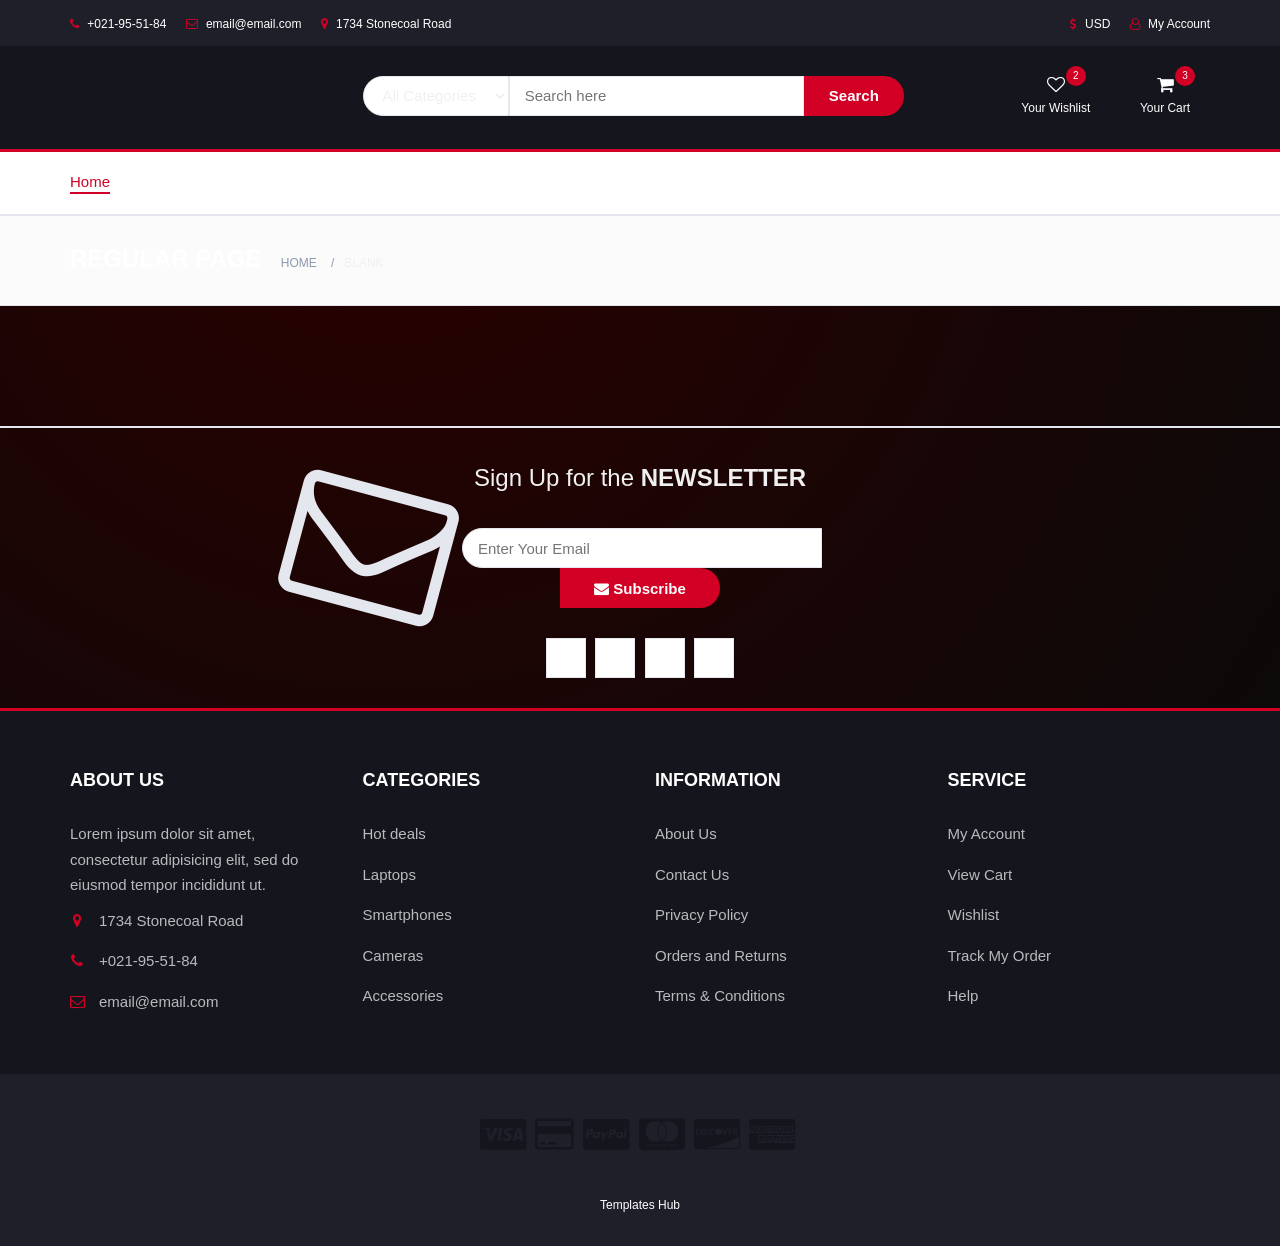
==== commit 64805496: "admin login, dashboard, add product done" ====
--- a/src/main/webapp/blank.html
+++ b/src/main/webapp/blank.html
@@ -352,12 +352,12 @@
 		
 
 		
-		<script src="js/jquery.min.js"></script>
-		<script src="js/bootstrap.min.js"></script>
-		<script src="js/slick.min.js"></script>
-		<script src="js/nouislider.min.js"></script>
-		<script src="js/jquery.zoom.min.js"></script>
-		<script src="js/main.js"></script>
+		<script src="assets/js/jquery.min.js"></script>
+		<script src="assets/js/bootstrap.min.js"></script>
+		<script src="assets/js/slick.min.js"></script>
+		<script src="assets/js/nouislider.min.js"></script>
+		<script src="assets/js/jquery.zoom.min.js"></script>
+		<script src="assets/js/main.js"></script>
 
 	</body>
 </html>
--- a/src/main/webapp/assets/css/style.css
+++ b/src/main/webapp/assets/css/style.css
@@ -62,13 +62,13 @@
 }
 
 h1, h2, h3, h4, h5, h6 {
-  color: #2B2D42;
+  color: #ffffff;
   font-weight: 700;
   margin: 0 0 10px;
 }
 
 a {
-  color: #2B2D42;
+  color: #ffffff;
   font-weight: 500;
   -webkit-transition: 0.2s color;
   transition: 0.2s color;
@@ -353,6 +353,369 @@
   right: 0px;
 }
 
+
+
+
+
+
+
+
+
+
+
+
+
+
+
+
+
+
+
+
+
+
+
+
+
+
+
+
+
+
+
+
+
+
+
+
+
+
+
+
+
+
+
+
+
+
+
+
+
+
+
+
+
+
+
+
+
+
+
+/* main wrapper – no reuse of class names */
+div[data-role="slots-holder"] {
+    max-width: 1280px;
+    width: 100%;
+    padding: 1rem 0.5rem;
+    background: white;
+    border-radius: 2rem;
+    box-shadow: 0 12px 30px rgba(0,0,0,0.05);
+}
+
+/* top navigation – no class names, only element + attr */
+nav[aria-label="categories"] {
+    display: flex;
+    flex-wrap: wrap;
+    justify-content: center;
+    gap: 1.5rem 2.5rem;
+    padding: 1.2rem 1rem;
+    border-bottom: 1px solid #e2e8f0;
+    margin-bottom: 1.5rem;
+}
+
+nav[aria-label="categories"] button {
+    background: transparent;
+    border: none;
+    font-size: 1.3rem;
+    font-weight: 530;
+    padding: 0.3rem 0.9rem;
+    border-radius: 60px;
+    color: #1e293b;
+    cursor: pointer;
+    transition: 0.15s;
+    letter-spacing: -0.01em;
+}
+
+nav[aria-label="categories"] button:hover {
+    background: #eef2ff;
+    color: #1d4ed8;
+}
+
+nav[aria-label="categories"] button:active {
+    scale: 0.96;
+}
+
+/* slideshow viewport (cards container) */
+div[data-widget="scrolling-cards"] {
+    overflow: hidden;
+    white-space: nowrap;
+    width: 100%;
+    padding: 0.8rem 0 1.8rem 0;
+    scroll-behavior: smooth;
+    cursor: grab;
+}
+
+div[data-widget="scrolling-cards"]:active {
+    cursor: grabbing;
+}
+
+/* card wrapper – all cards inline */
+div[data-group="card-collection"] {
+    display: inline-flex;
+    gap: 1.2rem;
+    padding-left: 0.5rem;
+    padding-right: 0.5rem;
+}
+
+/* individual card – no generic class */
+article[data-card] {
+    width: 200px;
+    background: white;
+    border-radius: 1.5rem;
+    box-shadow: 0 8px 18px rgba(0,0,0,0.02), 0 1px 3px rgba(0,0,0,0.05);
+    padding: 1rem 0.8rem 1rem 0.8rem;
+    display: inline-block;
+    white-space: normal;
+    border: 1px solid #f0f0f0;
+    transition: transform 0.2s;
+    flex-shrink: 0;
+}
+
+article[data-card]:hover {
+    transform: translateY(-5px);
+    border-color: #cbd5e1;
+}
+
+/* image placeholder – but we use real images via emoji / bg (pure concept) */
+div[data-type="card-image"] {
+    width: 100%;
+    height: 130px;
+    background: #f1f5f9;
+    border-radius: 1rem;
+    display: flex;
+    align-items: center;
+    justify-content: center;
+    font-size: 3.2rem;
+    margin-bottom: 0.75rem;
+}
+
+h3[data-name] {
+    font-size: 1.2rem;
+    font-weight: 550;
+    margin-bottom: 0.2rem;
+    white-space: nowrap;
+    overflow: hidden;
+    text-overflow: ellipsis;
+}
+
+p[data-price] {
+    font-weight: 600;
+    color: #0f172b;
+    background: #f8fafc;
+    display: inline-block;
+    padding: 0.2rem 1rem;
+    border-radius: 30px;
+    font-size: 1rem;
+    border: 1px solid #e2e8f0;
+}
+
+/* optional fine tuning for responsiveness */
+@media (max-width: 650px) {
+    article[data-card] {
+        width: 170px;
+    }
+    div[data-type="card-image"] {
+        height: 110px;
+        font-size: 2.8rem;
+    }
+    nav[aria-label="categories"] button {
+        font-size: 1.1rem;
+    }
+}
+
+@media (max-width: 420px) {
+    article[data-card] {
+        width: 145px;
+    }
+}
+
+/* small indicator that it's automated (optional) */
+div[data-role="status-note"] {
+    text-align: center;
+    font-size: 0.85rem;
+    color: #64748b;
+    margin-top: 0.2rem;
+    border-top: 1px dashed #d1d9e6;
+    padding-top: 0.7rem;
+}
+
+
+
+
+
+
+
+
+
+
+
+
+
+
+/* === reset / base — no generic classnames === */
+
+/* main wrapper – no common class */
+.unique__wrap {
+    max-width: 1280px;
+    width: 100%;
+    background: white;
+    border-radius: 2rem 2rem 1.5rem 1.5rem;
+    box-shadow: 0 12px 30px rgba(0,0,0,0.05);
+    overflow: hidden;
+}
+
+/* ----- navigation (top) – no common classnames ----- */
+[data-role="navBar"] {
+    display: flex;
+    flex-wrap: wrap;
+    justify-content: center;
+    gap: 0.5rem 1.2rem;
+    background: #000000;
+    padding: 1rem 1.5rem;
+    border-bottom: 3px solid #000000;
+}
+[data-nav-btn] {
+    background: transparent;
+    border: none;
+    color: #eef4ff;
+    font-size: 1.25rem;
+    font-weight: 500;
+    padding: 0.5rem 1.2rem;
+    border-radius: 40px;
+    cursor: pointer;
+    transition: 0.15s;
+    letter-spacing: 0.3px;
+    border: 1px solid transparent;
+}
+[data-nav-btn]:hover {
+    background: #000000;
+    border-color: #ffffff;
+    color: white;
+}
+[data-nav-btn].activeTab {
+    background: #D10024;
+    color: #ffffff;
+    font-weight: 600;
+}
+
+/* ----- slideshow container (strictly responsive) ----- */
+[data-role="slideContainer"] {
+    position: relative;
+    width: 100%;
+    padding: 2rem 1rem 2.5rem 1rem;
+    background: #000000;
+}
+/* viewport with hidden overflow */
+[data-role="viewport"] {
+    overflow: hidden;
+    width: 100%;
+    margin: 0 auto;
+}
+/* card track – flex row, no generic class */
+[data-role="track"] {
+    display: flex;
+    gap: 1.5rem;
+    transition: transform 0.4s cubic-bezier(0.2, 0.9, 0.3, 1);
+    will-change: transform;
+    padding: 0.2rem 0 0.8rem 0;
+}
+/* product card – no class, styled via attribute selector */
+[data-card] {
+    flex: 0 0 auto;
+    width: 210px;
+    background: rgba(255, 0, 0, 0);
+    border-radius: 1.8rem;
+    box-shadow: 0 6px 14px rgba(0,0,0,0.02), 0 2px 4px rgba(0,0,0,0.03);
+    padding: 1.2rem 1rem 1.2rem 1rem;
+    display: flex;
+    flex-direction: column;
+    align-items: center;
+    text-align: center;
+    border: 1px solid #D10024;
+    transition: transform 0.2s;
+}
+[data-card]:hover {
+    transform: translateY(-4px);
+    border-color: #ffb34777;
+}
+/* card image - local paths */
+[data-card-img] {
+    width: 100%;
+    height: 140px;
+    object-fit: cover;
+    border-radius: 1.2rem;
+    background: #e0e7ef;
+    box-shadow: 0 4px 8px rgba(0,0,0,0.05);
+    margin-bottom: 0.8rem;
+}
+[data-card-name] {
+    font-weight: 600;
+    font-size: 1.1rem;
+    margin: 0.4rem 0 0.2rem;
+    color: #1e2b3c;
+}
+[data-card-price] {
+    font-size: 1.3rem;
+    font-weight: 700;
+    color: #1b4d3d;
+    background: #e2f0e9;
+    padding: 0.2rem 1rem;
+    border-radius: 40px;
+    display: inline-block;
+    margin-top: 0.3rem;
+    border: 1px solid #a2cfb6;
+}
+
+/* responsive adjustments – no new classes */
+@media (max-width: 680px) {
+    [data-card] { width: 170px; }
+    [data-nav-btn] { font-size: 1rem; padding: 0.4rem 1rem; }
+}
+@media (max-width: 460px) {
+    [data-role="navBar"] { gap: 0.3rem; }
+    [data-nav-btn] { font-size: 0.9rem; padding: 0.3rem 0.7rem; }
+    [data-card] { width: 140px; }
+    [data-card-name] { font-size: 0.95rem; }
+}
+[data-role="viewport"] {
+    padding: 0 4px;
+}
+
+
+
+
+
+
+
+
+
+
+
+
+
+
+
+
+
 /*----------------------------*\
 	Breadcrumb
 \*----------------------------*/
@@ -581,7 +944,7 @@
 }
 
 .cart-dropdown .cart-list .product-widget .product-body .product-price {
-  color: #2B2D42;
+  color: #ffffff;
 }
 
 .cart-dropdown .cart-btns {
@@ -2083,7 +2446,7 @@
 
 .slick-prev:before, .slick-next:before {
   font-family: FontAwesome;
-  color: #2B2D42;
+  color: #ffffff;
 }
 
 .slick-prev:before {
